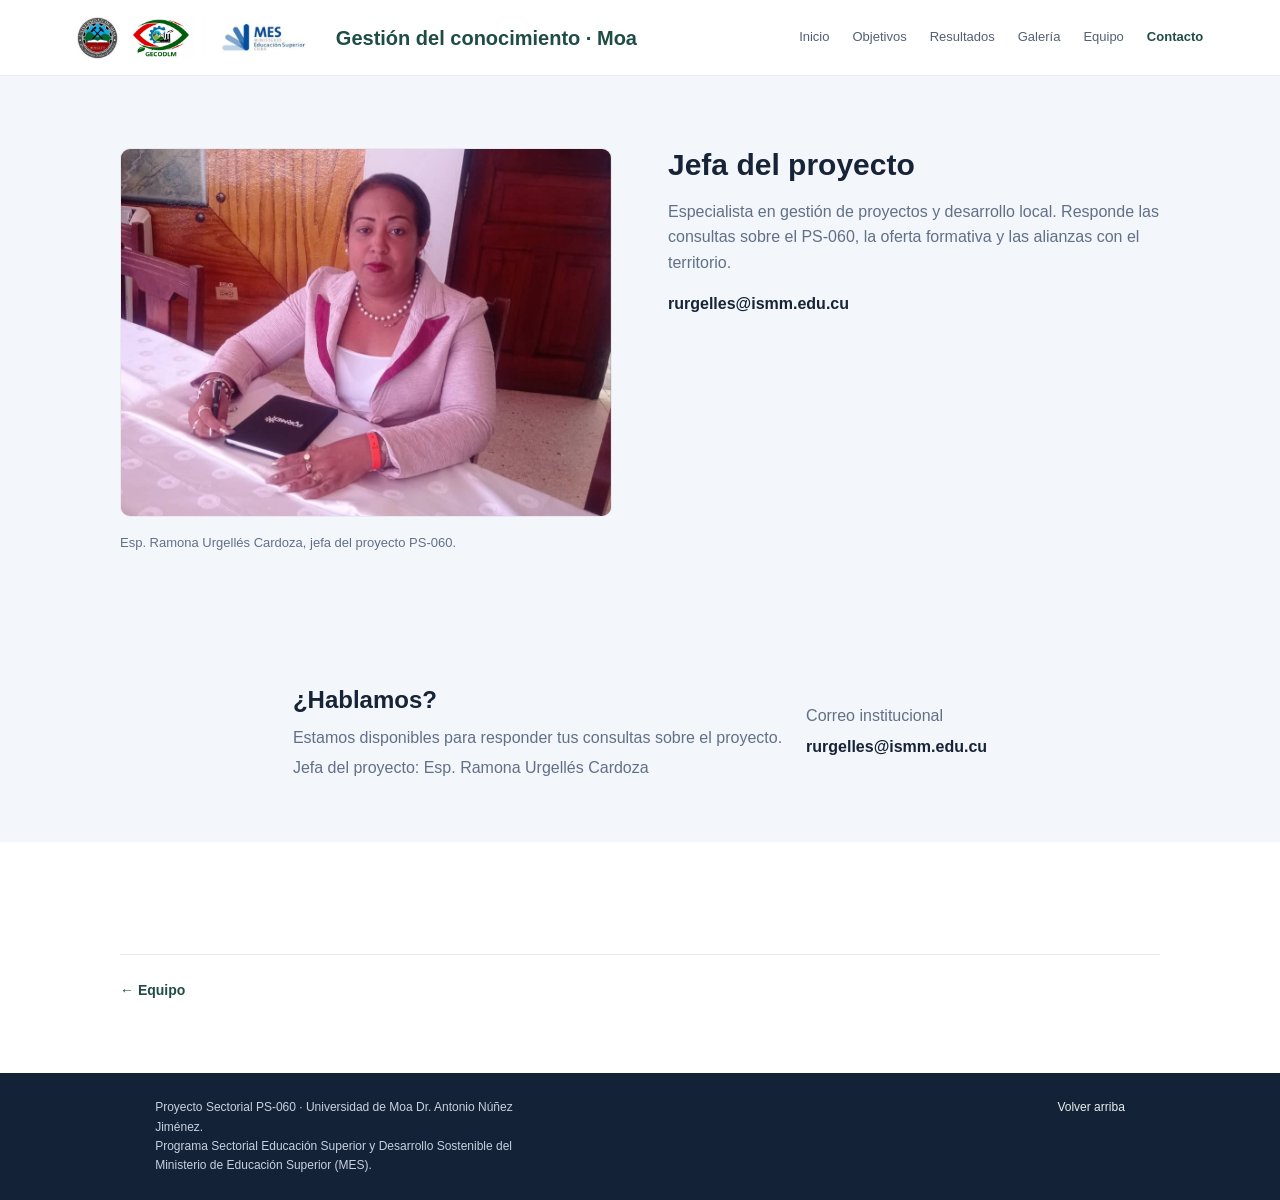
==== contacto.html @ 1b4654d0 "Add files via upload" ====
<!doctype html>
<html lang="es">
<head>
<meta charset="utf-8">
<meta name="viewport" content="width=device-width, initial-scale=1, viewport-fit=cover">
<meta name="claude:viewport-fit-sides" content="cover">
<title>Contacto · Ciencia para Moa</title>
<link rel="stylesheet" href="css/style.css">
</head>
<body>
<header class="nav"><a class="logo" href="index.html"><img src="img/logos/umoa.png" alt="Logo de la Universidad de Moa"><img src="img/logos/gecodlm.png" alt="Logo del proyecto PS-060 GECODLM"><img src="img/logos/mes.png" alt="Logo del Ministerio de Educación Superior de Cuba"><span>Gestión del conocimiento · Moa</span></a><nav class="links" aria-label="Secciones"><a href="index.html">Inicio</a><a href="objetivos.html">Objetivos</a><a href="resultados.html">Resultados</a><a href="galeria.html">Galería</a><a href="equipo.html">Equipo</a><a href="contacto.html" aria-current="page">Contacto</a></nav></header>
<main>
<section class="alt"><div class="wrap two">
  <figure style="margin:0"><img src="img/jefa-proyecto.jpg" alt="Esp. Ramona Urgellés Cardoza, jefa del proyecto PS-060" style="width:100%;border-radius:10px;border:1px solid #e7ebf0;aspect-ratio:4/3;object-fit:cover"><figcaption style="font-size:13px;color:#627087;margin-top:8px">Esp. Ramona Urgellés Cardoza, jefa del proyecto PS-060.</figcaption></figure>
  <div>
    <h2 class="block-title">Jefa del proyecto</h2>
    <p style="color:#627087">Especialista en gestión de proyectos y desarrollo local. Responde las consultas sobre el PS-060, la oferta formativa y las alianzas con el territorio.</p>
    <p class="mail" style="font-weight:700;overflow-wrap:anywhere;user-select:all">rurgelles@ismm.edu.cu</p>
  </div>
</div></section>

<section class="contact" id="contacto">
  <div class="wrap">
    <div>
      <h2>¿Hablamos?</h2>
      <p>Estamos disponibles para responder tus consultas sobre el proyecto.</p>
      <p>Jefa del proyecto: Esp. Ramona Urgellés Cardoza</p>
    </div>
    <div>
      <p class="muted" style="margin:0 0 4px">Correo institucional</p>
      <p class="mail">rurgelles@ismm.edu.cu</p>
    </div>
  </div>
</section>
<section><div class="wrap"><nav class="pager" aria-label="Paginación"><a href="equipo.html">← Equipo</a><span></span></nav></div></section>
</main>
<footer class="footer"><div class="wrap">
  <div class="wrap">
    <div>
      <p>Proyecto Sectorial PS-060 · Universidad de Moa Dr. Antonio Núñez Jiménez.</p>
      <p>Programa Sectorial Educación Superior y Desarrollo Sostenible del Ministerio de Educación Superior (MES).</p>
    </div>
    <p><a href="#inicio">Volver arriba</a></p>
  </div>
</div></footer>
</body>
</html>
---- css/style.css ----
:root{--primary:#1f4d45;--accent:#b1442a;--ink:#172337;--muted:#627087;--pale:#f3f6fa}*{box-sizing:border-box}html{scroll-behavior:smooth}body{margin:0;font-family:Inter,Arial,sans-serif;color:var(--ink);line-height:1.6}a{color:inherit;text-decoration:none}.nav{height:76px;display:flex;align-items:center;justify-content:space-between;padding:0 max(6vw,24px);background:white;border-bottom:1px solid #e9edf2}.logo{font-weight:850;font-size:20px;color:var(--primary)}.links{display:flex;gap:23px;font-size:13px;color:#526075}.links a:hover{color:var(--accent)}.hero{padding:105px max(9vw,25px) 100px;background:linear-gradient(115deg,var(--primary),#172d4c);color:white;position:relative;overflow:hidden}.hero:after{content:"";position:absolute;width:380px;height:380px;border:1px solid #ffffff25;border-radius:50%;right:8%;top:-140px;box-shadow:0 0 0 45px #ffffff0a,0 0 0 90px #ffffff08}.eyebrow{text-transform:uppercase;letter-spacing:2px;font-size:11px;color:#c5d8ff;font-weight:800}.hero h1{font-size:clamp(38px,6vw,68px);line-height:1.05;max-width:760px;margin:18px 0}.hero p{font-size:17px;max-width:620px;color:#e1e9f6}.cta{display:inline-block;background:var(--accent);color:white;padding:13px 21px;border-radius:5px;margin-top:18px;font-weight:750;font-size:13px}.content{padding:75px max(9vw,25px)}.intro{max-width:680px;margin-bottom:38px}.intro h2{font-size:30px;margin:0 0 8px}.intro p,.feature p{color:var(--muted)}.grid{display:grid;grid-template-columns:repeat(3,1fr);gap:20px}.feature{padding:28px;border:1px solid #e7ebf0;border-radius:9px;background:white;min-height:235px}.number{color:var(--accent);font-size:12px;font-weight:850}.feature h2{font-size:20px;margin:15px 0 8px}.feature p{font-size:14px}.text-link{font-size:12px;color:var(--primary);font-weight:800}.contact{background:var(--pale);padding:50px max(9vw,25px);display:flex;justify-content:space-between;align-items:center;gap:20px}.contact h2{margin:0}.contact p{color:var(--muted);margin:5px 0}.footer{background:#142238;color:#c7d1df;padding:25px max(9vw,25px);font-size:12px;display:flex;justify-content:space-between;gap:15px}@media(max-width:760px){.nav{height:auto;min-height:70px;align-items:flex-start;gap:15px;flex-direction:column;padding-top:17px;padding-bottom:15px}.links{flex-wrap:wrap;gap:10px 16px}.hero{padding-top:75px;padding-bottom:75px}.grid{grid-template-columns:1fr}.content{padding-top:55px;padding-bottom:55px}.contact,.footer{align-items:flex-start;flex-direction:column}}
/* Componentes añadidos para las páginas del proyecto (no incluidos en el generador) */
.wrap{max-width:1080px;margin-inline:auto;padding-left:max(20px,env(safe-area-inset-left,0px));padding-right:max(20px,env(safe-area-inset-right,0px))}
section{padding-block:72px}
.alt{background:var(--pale)}
.block-title{font-size:30px;line-height:1.15;margin:0 0 8px}
.intro .muted,.muted{color:var(--muted);margin:0}
.nav .logo{display:flex;align-items:center;gap:10px}
.logo img{height:42px;width:auto}
.links a[aria-current="page"]{color:var(--primary);font-weight:800}
.hero{padding-block:96px 88px}
.facts{display:grid;grid-template-columns:repeat(auto-fit,minmax(190px,1fr));margin:34px 0 0;padding:0;list-style:none;border-top:1px solid #e7ebf0}
.facts li{padding:16px 16px 16px 0;min-width:0}
.facts span{display:block;font-size:11px;text-transform:uppercase;letter-spacing:1px;color:var(--muted);font-weight:700;margin-bottom:4px}
.facts strong{font-size:15px;overflow-wrap:anywhere}
.feature ul{margin:0 0 16px;padding-left:1.1em;font-size:14px;color:var(--muted)}
.feature{display:flex;flex-direction:column}
.text-link{margin-top:auto}
.stats{display:grid;grid-template-columns:repeat(auto-fit,minmax(160px,1fr));margin:0;padding:0;list-style:none}
.stats li{padding:22px 16px 22px 0;border-top:2px solid var(--primary);min-width:0}
.stats strong{display:block;font-size:34px;line-height:1;color:var(--primary);font-variant-numeric:tabular-nums}
.stats span{display:block;margin-top:8px;font-size:14px;color:var(--muted)}
.two{display:grid;grid-template-columns:minmax(0,1fr);gap:36px}
@media(min-width:820px){.two{grid-template-columns:minmax(0,1fr) minmax(0,1fr);gap:56px}}
.plain{list-style:none;margin:0;padding:0}
.plain li{padding:12px 0;border-bottom:1px solid #e7ebf0;font-size:15px}
.plain li:first-child{border-top:1px solid #e7ebf0}
.results{display:grid;grid-template-columns:repeat(auto-fit,minmax(240px,1fr));gap:16px}
.card{background:white;border:1px solid #e7ebf0;border-radius:9px;padding:20px;min-width:0}
.card .num{font-weight:800;color:var(--accent);font-size:12px}
.card h3{font-size:17px;margin:8px 0 6px;line-height:1.3}
.card p{margin:0;font-size:14px;color:var(--muted)}
.tag{display:inline-block;margin-top:12px;font-size:12px;font-weight:700;padding:3px 10px;border-radius:999px;background:var(--pale);color:var(--primary)}
.tag.warm{background:#f6e3dc;color:var(--accent)}
.gallery{display:grid;grid-template-columns:repeat(2,minmax(0,1fr));gap:12px;margin:0;padding:0;list-style:none}
@media(min-width:760px){.gallery{grid-template-columns:repeat(3,minmax(0,1fr))}}
.gallery figure{margin:0;min-width:0}
.gallery .shot{aspect-ratio:4/3;overflow:hidden;border-radius:8px;border:1px solid #e7ebf0;background:white}
.gallery img{width:100%;height:100%;object-fit:cover}
.gallery figcaption{font-size:13px;color:var(--muted);margin-top:6px;line-height:1.4}
.team{display:grid;grid-template-columns:repeat(auto-fit,minmax(230px,1fr));gap:14px;margin:0;padding:0;list-style:none}
.team li{background:white;border:1px solid #e7ebf0;border-radius:9px;padding:18px;min-width:0}
.team strong{display:block;font-size:15px}
.team span{font-size:13px;color:var(--muted)}
.contact .mail{font-weight:700;color:var(--ink);overflow-wrap:anywhere;user-select:all}
.contact .wrap{display:flex;justify-content:space-between;align-items:center;gap:24px;flex-wrap:wrap}
.contact{padding-block:56px}
.footer .wrap{display:flex;justify-content:space-between;gap:16px;flex-wrap:wrap;width:100%}
.footer p{margin:0;max-width:60ch}
.footer a{color:#e6f0ec}
.pager{display:flex;justify-content:space-between;gap:16px;flex-wrap:wrap;margin-top:40px;padding-top:24px;border-top:1px solid #e7ebf0}
.pager a{font-weight:800;color:var(--primary);font-size:14px}
@media(max-width:760px){.grid{grid-template-columns:minmax(0,1fr)}.nav .wrap{flex-direction:column;align-items:flex-start}}
@media(max-width:760px){.nav .logo{flex-wrap:wrap;gap:8px}.logo span{font-size:15px}.logo img{height:36px}}
.nav{height:auto;min-height:76px;padding-block:10px;flex-wrap:wrap;gap:10px 24px}
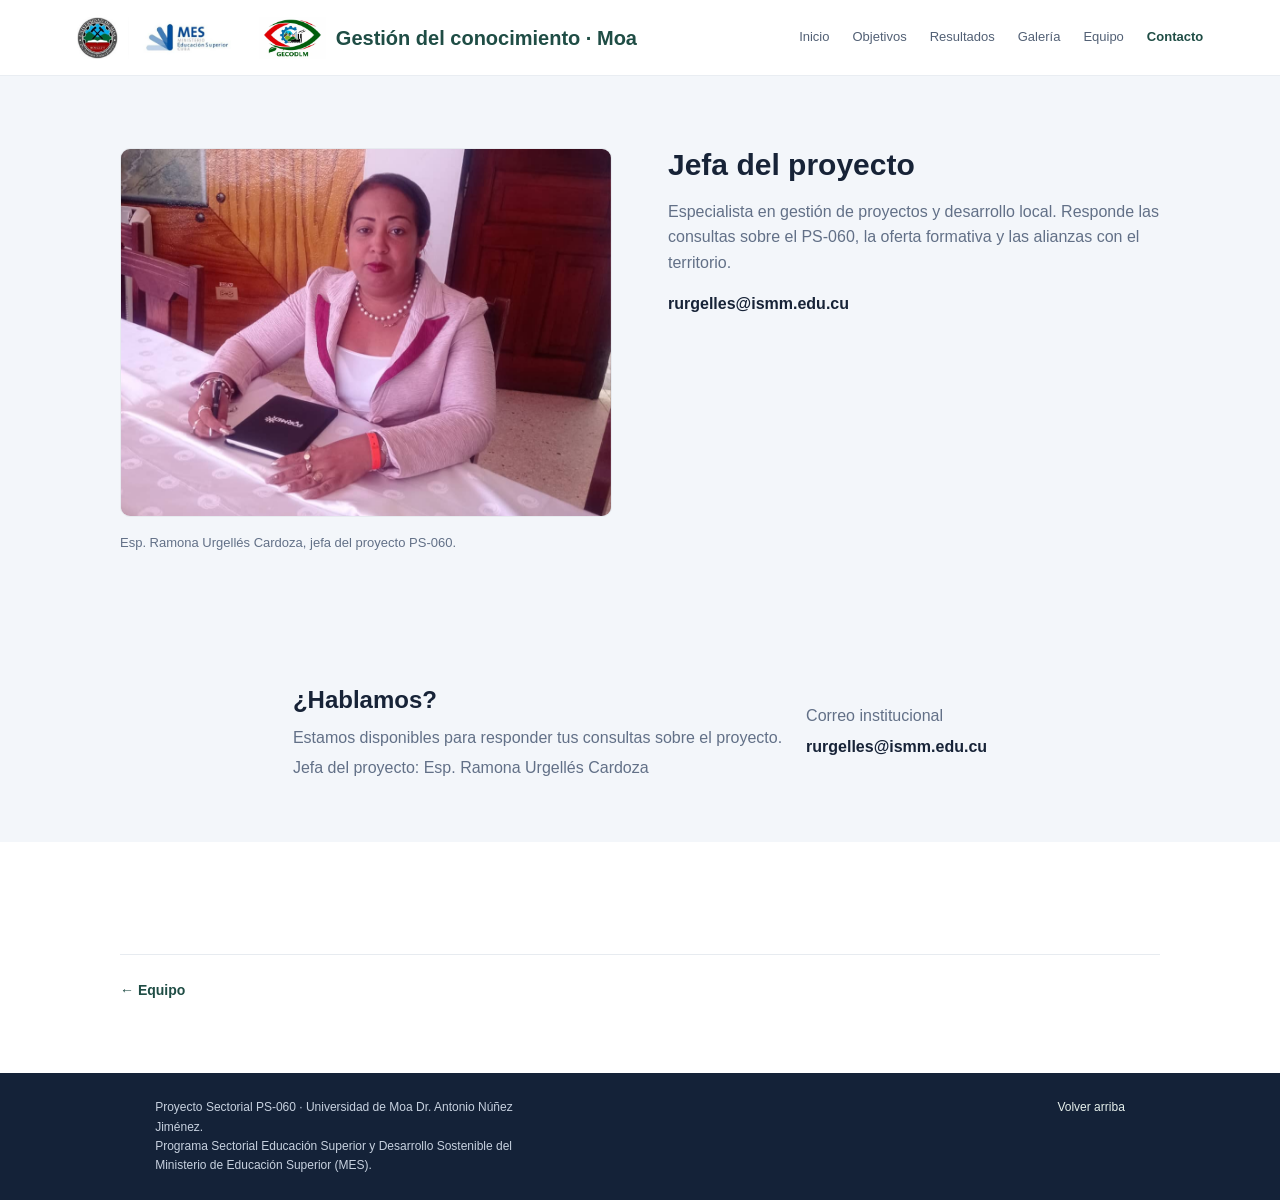
==== commit 349b38b3: "Add files via upload" ====
--- a/contacto.html
+++ b/contacto.html
@@ -8,7 +8,7 @@
 <link rel="stylesheet" href="css/style.css">
 </head>
 <body>
-<header class="nav"><a class="logo" href="index.html"><img src="img/logos/umoa.png" alt="Logo de la Universidad de Moa"><img src="img/logos/gecodlm.png" alt="Logo del proyecto PS-060 GECODLM"><img src="img/logos/mes.png" alt="Logo del Ministerio de Educación Superior de Cuba"><span>Gestión del conocimiento · Moa</span></a><nav class="links" aria-label="Secciones"><a href="index.html">Inicio</a><a href="objetivos.html">Objetivos</a><a href="resultados.html">Resultados</a><a href="galeria.html">Galería</a><a href="equipo.html">Equipo</a><a href="contacto.html" aria-current="page">Contacto</a></nav></header>
+<header class="nav"><a class="logo" href="index.html"><img src="img/logos/umoa.png" alt="Logo de la Universidad de Moa"><img src="img/logos/mes.png" alt="Logo del Ministerio de Educación Superior de Cuba"><img src="img/logos/gecodlm.png" alt="Logo del proyecto PS-060 GECODLM"><span>Gestión del conocimiento · Moa</span></a><nav class="links" aria-label="Secciones"><a href="index.html">Inicio</a><a href="objetivos.html">Objetivos</a><a href="resultados.html">Resultados</a><a href="galeria.html">Galería</a><a href="equipo.html">Equipo</a><a href="contacto.html" aria-current="page">Contacto</a></nav></header>
 <main>
 <section class="alt"><div class="wrap two">
   <figure style="margin:0"><img src="img/jefa-proyecto.jpg" alt="Esp. Ramona Urgellés Cardoza, jefa del proyecto PS-060" style="width:100%;border-radius:10px;border:1px solid #e7ebf0;aspect-ratio:4/3;object-fit:cover"><figcaption style="font-size:13px;color:#627087;margin-top:8px">Esp. Ramona Urgellés Cardoza, jefa del proyecto PS-060.</figcaption></figure>
